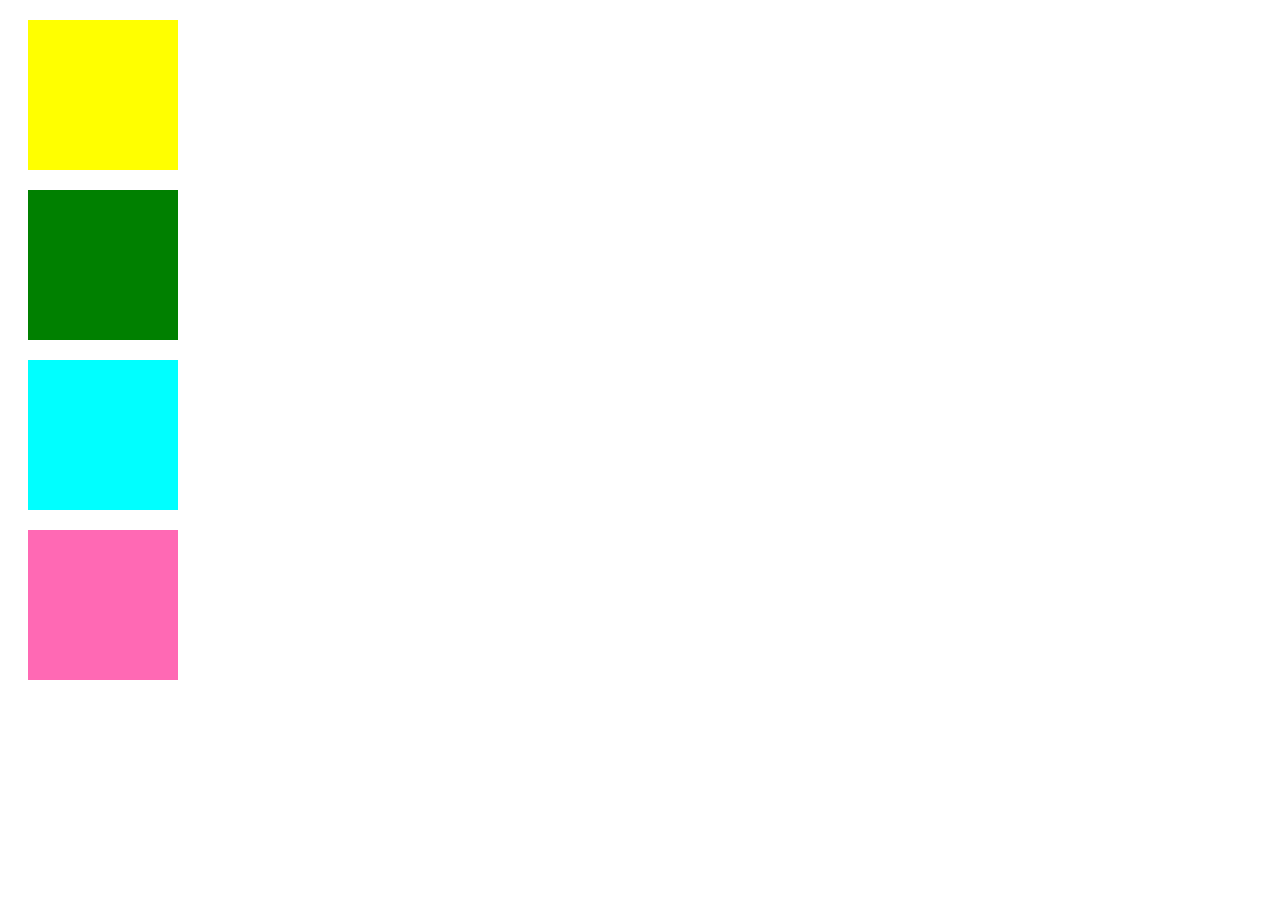
==== 10-efekty-przejscia/index.html @ 37922a07 "przejscia" ====
<!DOCTYPE html>
<html lang="en">
<head>
    <meta charset="UTF-8">
    <title>Document</title>
    <link rel="stylesheet" href="css/style.css">
</head>

<body>

    <div id="colors" class="box"></div>
    <div id="box1" class="box box-width"></div>
    <div id="box2" class="box box-height"></div>
    <div id="box3" class="box box-width-height"></div>

</body>
</html>
---- 10-efekty-przejscia/css/style.css ----
.box {
    height: 150px;
    width: 150px;
    margin: 20px;
}

#colors {
    background-color: yellow;
    transition: background-color 3s linear 1s;

}

#colors:hover {
    background-color: red;
}


#box1 {
    background-color: green;
    transition: width 2s;
    
}

#box1:hover {
    width: 300px;
}

#box2 {
    background-color: aqua;
    transition: height 2s;
}

#box2:hover {
    height: 300px;
}

#box3 {
    background-color: hotpink;
    transition: height 2s, width 2s;

}

#box3:hover {
    height: 300px;
    width: 300px;
    
}
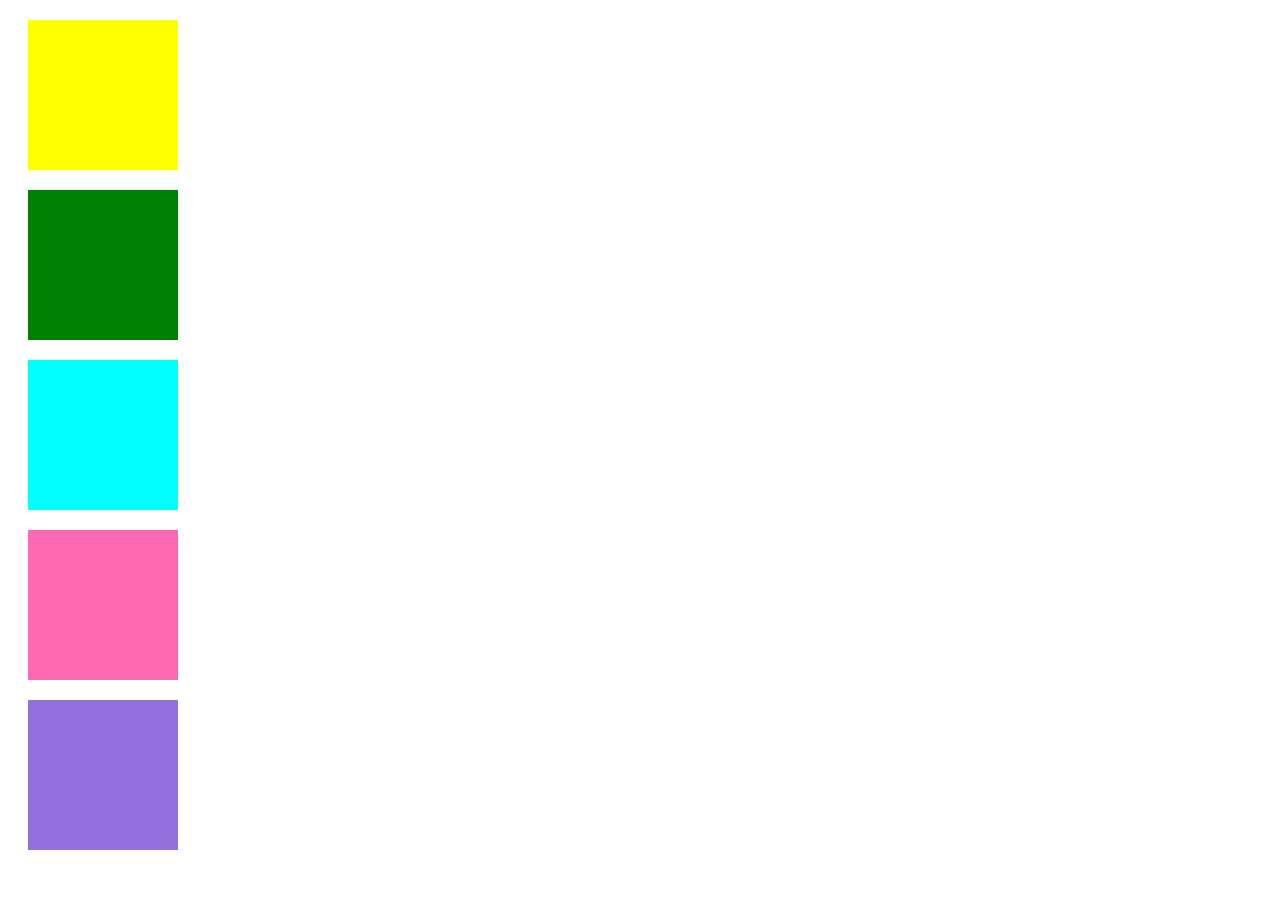
==== commit 67090139: "przejscia2" ====
--- a/10-efekty-przejscia/index.html
+++ b/10-efekty-przejscia/index.html
@@ -12,6 +12,7 @@
     <div id="box1" class="box box-width"></div>
     <div id="box2" class="box box-height"></div>
     <div id="box3" class="box box-width-height"></div>
+    <div id="box4" class="box w-h-c"></div>
 
 </body>
 </html>--- a/10-efekty-przejscia/css/style.css
+++ b/10-efekty-przejscia/css/style.css
@@ -44,4 +44,16 @@
     height: 300px;
     width: 300px;
     
+}
+
+#box4 {
+    background-color: mediumpurple;
+    transition: height 3s, width 2s, bacground-color 2s linear;
+    
+}
+
+#box4:hover {
+    height: 350px;
+    width: 350px;
+    background-color: lime;
 }